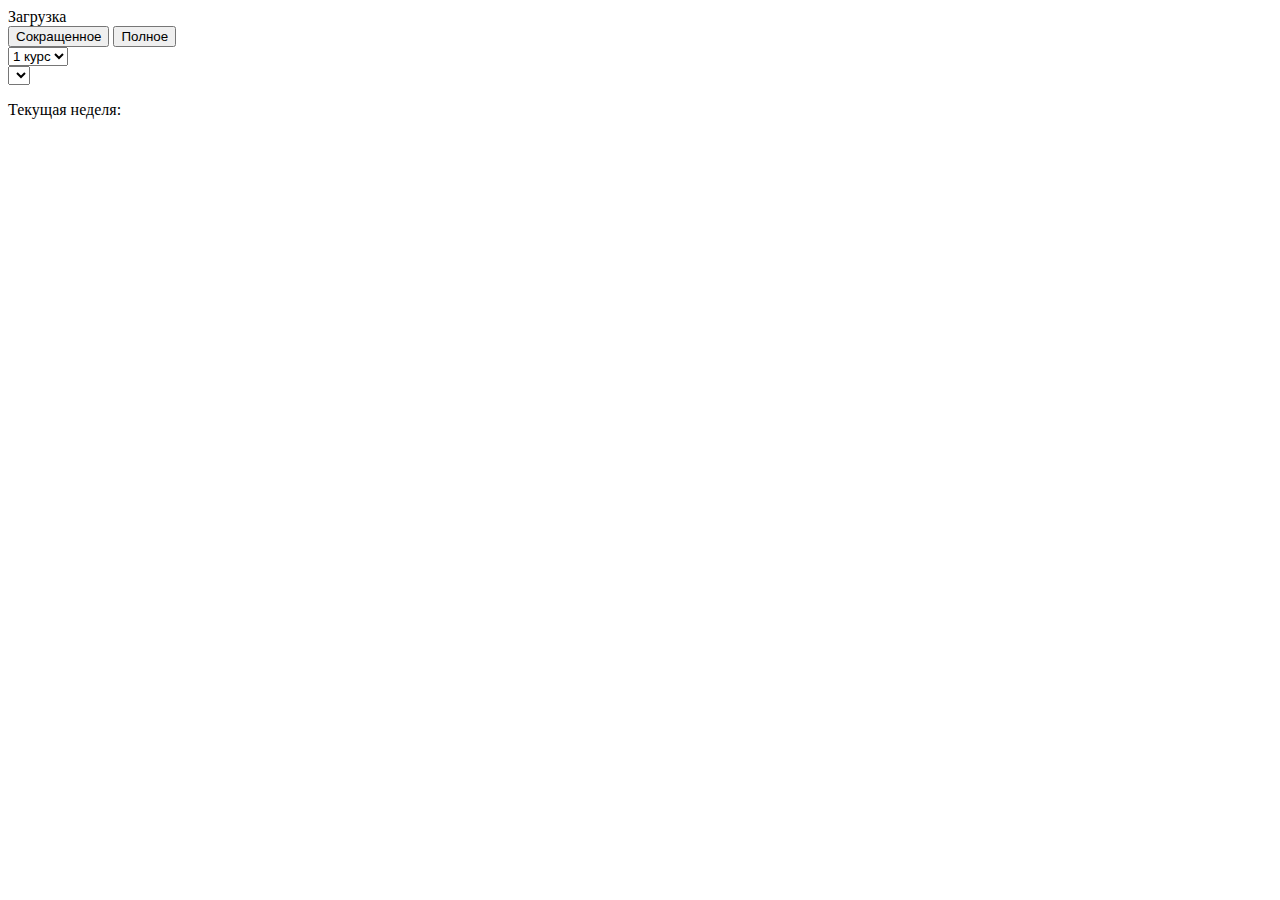
==== index.html @ 7b8b5d8d "Lost files from previous commit" ====
<!DOCTYPE html>
<html lang="ru">
<head>
	<meta charset="UTF-8">
	<meta http-equiv="X-UA-Compatible" content="IE=edge">
	<meta name="viewport" content="width=device-width, initial-scale=1">
	<title>Расписание ПТК НовГУ</title>
	<link rel="stylesheet" href="css/semantic.css">
	<link rel="stylesheet" href="css/dropdown.min.css">
	<link rel="stylesheet" href="css/loader.min.css">
	<link rel="stylesheet" href="css/style.css">
</head>
<body>
<div class="ui text container">
	<div id="loader" class="ui active inverted dimmer">
		<div class="ui text loader">Загрузка</div>
	</div>
	<div class="ui grid">
		<div class="sixteen wide column">
			<div id="type" class="ui buttons fluid large">
				<button class="ui button" data-target="short">Сокращенное</button>
				<button class="ui button" data-target="full">Полное</button>
			</div>
		</div>
		<div class="eight wide column">
			<select id="courses" class="ui dropdown courses fluid">
				<option value="1">1 курс</option>
				<option value="2">2 курс</option>
				<option value="3">3 курс</option>
				<option value="4">4 курс</option>
			</select>
		</div>
		<div class="eight wide column">
			<select id="groups" class="ui dropdown groups fluid"></select>
		</div>
		<div class="sixteen wide column">
			<div class="ui segment no-shadow">
				<p class="week">Текущая неделя: <span id="weekType"></span></p>
			</div>
		</div>
		<div id="container" class="sixteen wide column"></div>
	</div>
</div>
<script src="js/jquery-2.2.4.min.js"></script>
<script src="js/jquery.cookie.min.js"></script>
<script src="js/semantic.js"></script>
<script src="js/dropdown.min.js"></script>
<script src="js/script.js"></script>
</body>
</html>
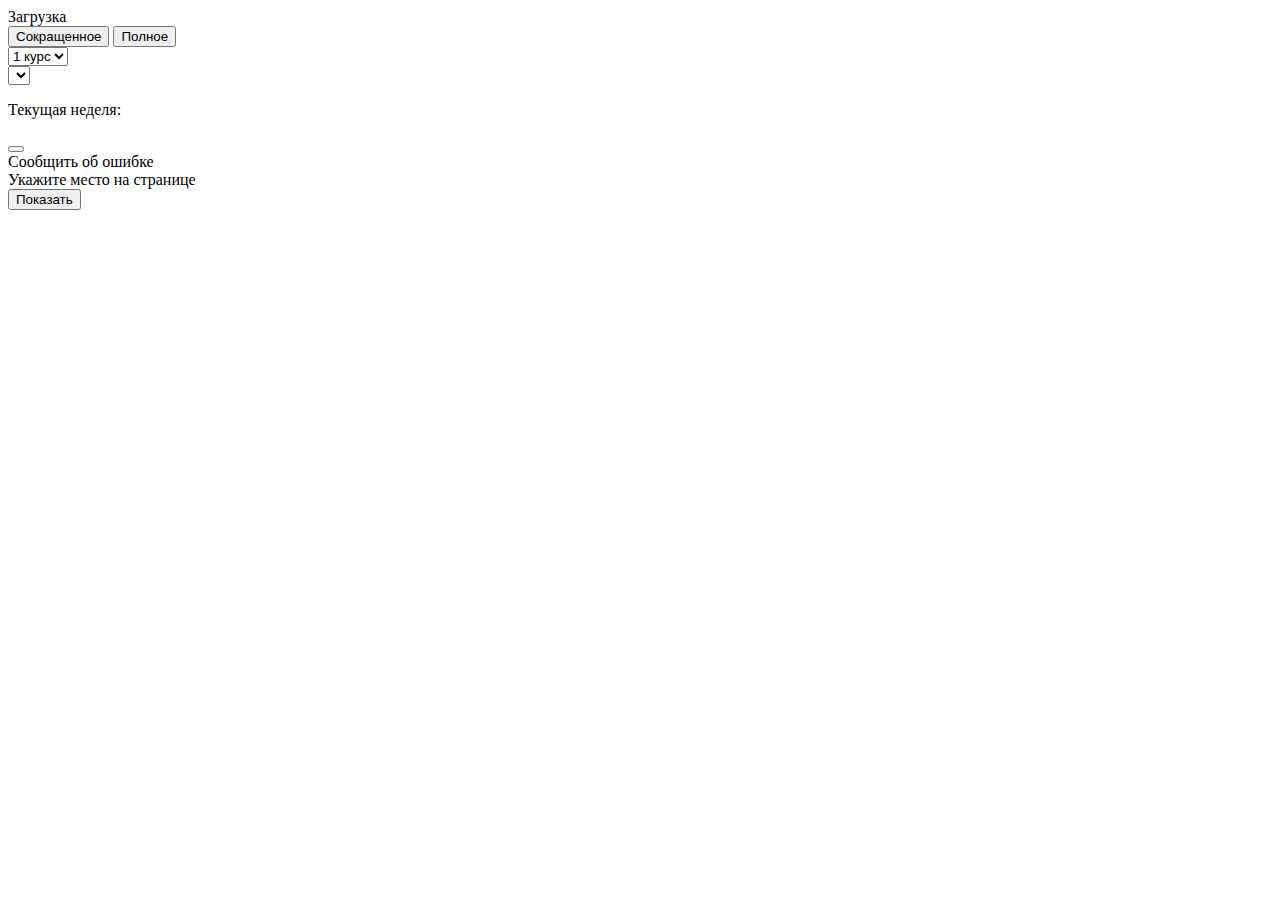
==== commit bb24f74e: "Favicon" ====
--- a/index.html
+++ b/index.html
@@ -5,9 +5,11 @@
 	<meta http-equiv="X-UA-Compatible" content="IE=edge">
 	<meta name="viewport" content="width=device-width, initial-scale=1">
 	<title>Расписание ПТК НовГУ</title>
-	<link rel="stylesheet" href="css/semantic.css">
+	<link rel="shortcut icon" type="image/x-icon" href="favicon.ico"/>
+	<link rel="stylesheet" href="css/semantic.min.css">
 	<link rel="stylesheet" href="css/dropdown.min.css">
 	<link rel="stylesheet" href="css/loader.min.css">
+	<link rel="stylesheet" href="css/popup.min.css">
 	<link rel="stylesheet" href="css/style.css">
 </head>
 <body>
@@ -33,7 +35,7 @@
 		<div class="eight wide column">
 			<select id="groups" class="ui dropdown groups fluid"></select>
 		</div>
-		<div class="sixteen wide column">
+		<div class="weektype sixteen wide column">
 			<div class="ui segment no-shadow">
 				<p class="week">Текущая неделя: <span id="weekType"></span></p>
 			</div>
@@ -41,10 +43,26 @@
 		<div id="container" class="sixteen wide column"></div>
 	</div>
 </div>
+<button class="bugreport circular ui icon button">
+	<i class="icon bug"></i>
+</button>
+<div class="bugreport ui card popup transition">
+	<div class="content">
+		<div class="header">Сообщить об ошибке</div>
+		<div class="description">Укажите место на странице</div>
+	</div>
+	<div class="extra content">
+		<button class="show ui button fluid">
+			<i class="hand pointer icon"></i> Показать
+		</button>
+	</div>
+</div>
 <script src="js/jquery-2.2.4.min.js"></script>
 <script src="js/jquery.cookie.min.js"></script>
-<script src="js/semantic.js"></script>
+<script src="js/semantic.min.js"></script>
 <script src="js/dropdown.min.js"></script>
+<script src="js/popup.min.js"></script>
 <script src="js/script.js"></script>
+<script type="text/javascript"> (function (d, w, c) { (w[c] = w[c] || []).push(function() { try { w.yaCounter36039930 = new Ya.Metrika({ id:36039930, clickmap:true, trackLinks:true, accurateTrackBounce:true, webvisor:true }); } catch(e) { } }); var n = d.getElementsByTagName("script")[0], s = d.createElement("script"), f = function () { n.parentNode.insertBefore(s, n); }; s.type = "text/javascript"; s.async = true; s.src = "https://mc.yandex.ru/metrika/watch.js"; if (w.opera == "[object Opera]") { d.addEventListener("DOMContentLoaded", f, false); } else { f(); } })(document, window, "yandex_metrika_callbacks"); </script> <noscript><div><img src="https://mc.yandex.ru/watch/36039930" style="position:absolute; left:-9999px;" alt="" /></div></noscript>
 </body>
 </html>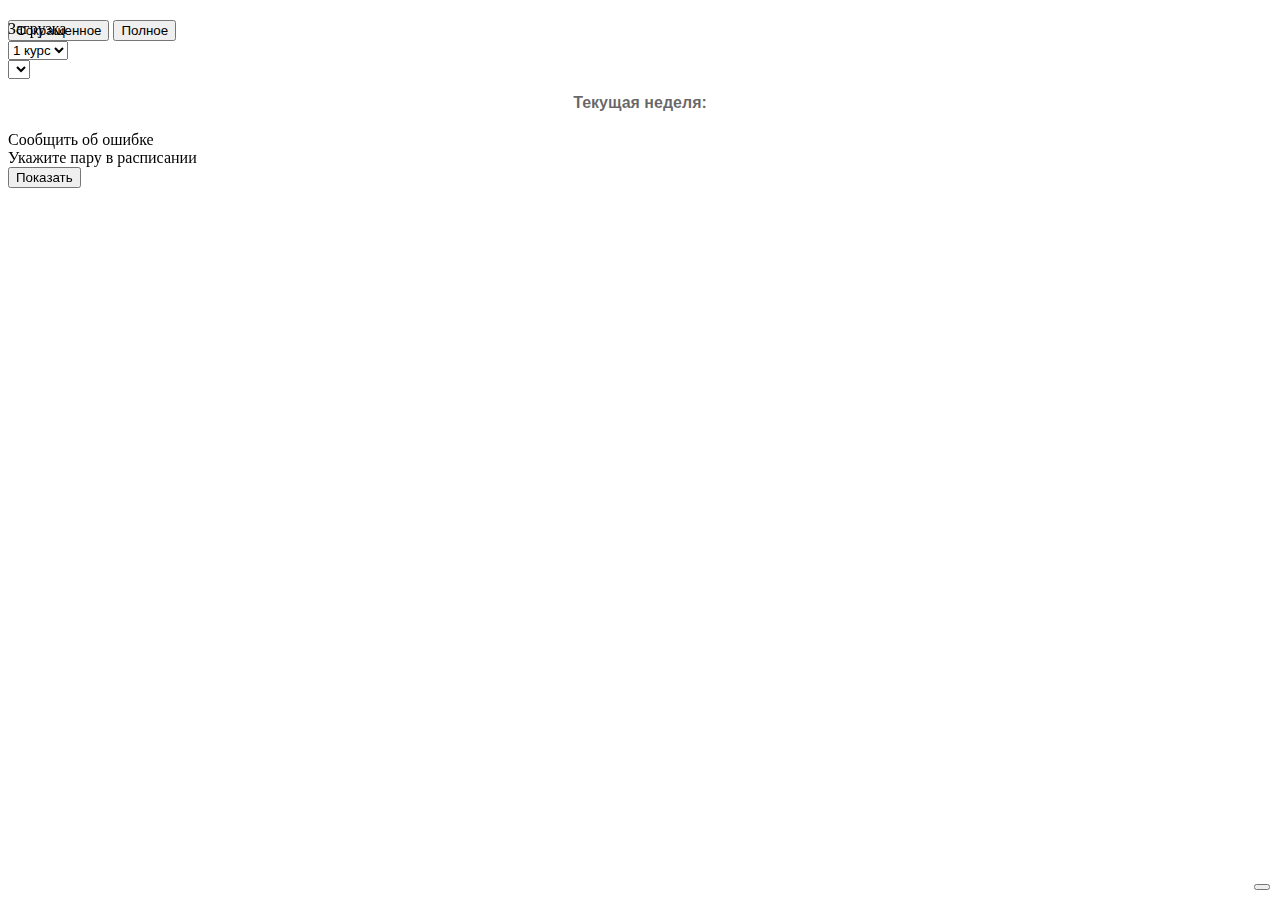
==== commit 817fd382: "Bug report improvements" ====
--- a/index.html
+++ b/index.html
@@ -14,6 +14,7 @@
 </head>
 <body>
 <div class="ui text container">
+	<div class="bugreport ui page dimmer"></div>
 	<div id="loader" class="ui active inverted dimmer">
 		<div class="ui text loader">Загрузка</div>
 	</div>
@@ -43,17 +44,18 @@
 		<div id="container" class="sixteen wide column"></div>
 	</div>
 </div>
-<button class="bugreport circular ui icon button">
-	<i class="icon bug"></i>
+<button class="bugreport circular ui large icon button">
+	<i class="icon large warning sign"></i>
 </button>
 <div class="bugreport ui card popup transition">
 	<div class="content">
 		<div class="header">Сообщить об ошибке</div>
-		<div class="description">Укажите место на странице</div>
+		<div class="description">Укажите пару в расписании</div>
 	</div>
 	<div class="extra content">
-		<button class="show ui button fluid">
-			<i class="hand pointer icon"></i> Показать
+		<button class="toggle ui button fluid">
+			<i class="hand pointer icon"></i>
+			<span>Показать</span>
 		</button>
 	</div>
 </div>
@@ -63,6 +65,7 @@
 <script src="js/dropdown.min.js"></script>
 <script src="js/popup.min.js"></script>
 <script src="js/script.js"></script>
+<script src="js/bugreport.js"></script>
 <script type="text/javascript"> (function (d, w, c) { (w[c] = w[c] || []).push(function() { try { w.yaCounter36039930 = new Ya.Metrika({ id:36039930, clickmap:true, trackLinks:true, accurateTrackBounce:true, webvisor:true }); } catch(e) { } }); var n = d.getElementsByTagName("script")[0], s = d.createElement("script"), f = function () { n.parentNode.insertBefore(s, n); }; s.type = "text/javascript"; s.async = true; s.src = "https://mc.yandex.ru/metrika/watch.js"; if (w.opera == "[object Opera]") { d.addEventListener("DOMContentLoaded", f, false); } else { f(); } })(document, window, "yandex_metrika_callbacks"); </script> <noscript><div><img src="https://mc.yandex.ru/watch/36039930" style="position:absolute; left:-9999px;" alt="" /></div></noscript>
 </body>
 </html>--- a/css/style.css
+++ b/css/style.css
@@ -0,0 +1,75 @@
+td {
+	padding-top: 2px !important;
+	padding-bottom: 2px !important;
+}
+td.mergedTop {
+	border-bottom: 1px dashed rgba(34, 36, 38, 0.3);
+	padding-top: 5px !important;
+	padding-bottom: 5px !important;
+}
+td.mergedBottom {
+	border-top: none !important;
+	border-left: 1px solid rgba(34, 36, 38, 0.1) !important;
+	padding-top: 5px !important;
+	padding-bottom: 5px !important;
+}
+td.time {
+	padding: 5px 15px !important;
+	width: 1px;
+}
+p.time {
+	margin: 0;
+	text-align: center;
+}
+.container {
+	margin: 20px auto !important;
+}
+.controls {
+	margin: 10px;
+}
+.segment p.week, thead th {
+	color: rgba(0, 0, 0, 0.6) !important;
+	font-family: 'Lato', 'Helvetica Neue', Arial, Helvetica, sans-serif;
+	text-transform: none;
+	text-shadow: none;
+	font-weight: bold;
+	line-height: 1em;
+	font-style: normal;
+	text-align: center;
+	text-decoration: none;
+}
+thead {
+	text-align: center;
+}
+.segment.no-shadow {
+	box-shadow: none !important;
+}
+.ui.dimmer {
+	position: fixed !important;
+}
+.column {
+	padding-bottom: 0 !important;
+}
+button.bugreport {
+	position: fixed !important;
+	right: 10px !important;
+	bottom: 10px !important;
+	z-index: 9999;
+}
+.popup.bugreport {
+	position: fixed !important;
+	z-index: 9999;
+}
+.popup.bugreport .content.success .header {
+	color: #1A531B !important;
+}
+.popup.bugreport .content.fail .header {
+	color: #794B02 !important;
+}
+.table.bugreport {
+	position: relative;
+	z-index: 9999;
+}
+.ui.table:last-child {
+	margin-bottom: 20px;
+}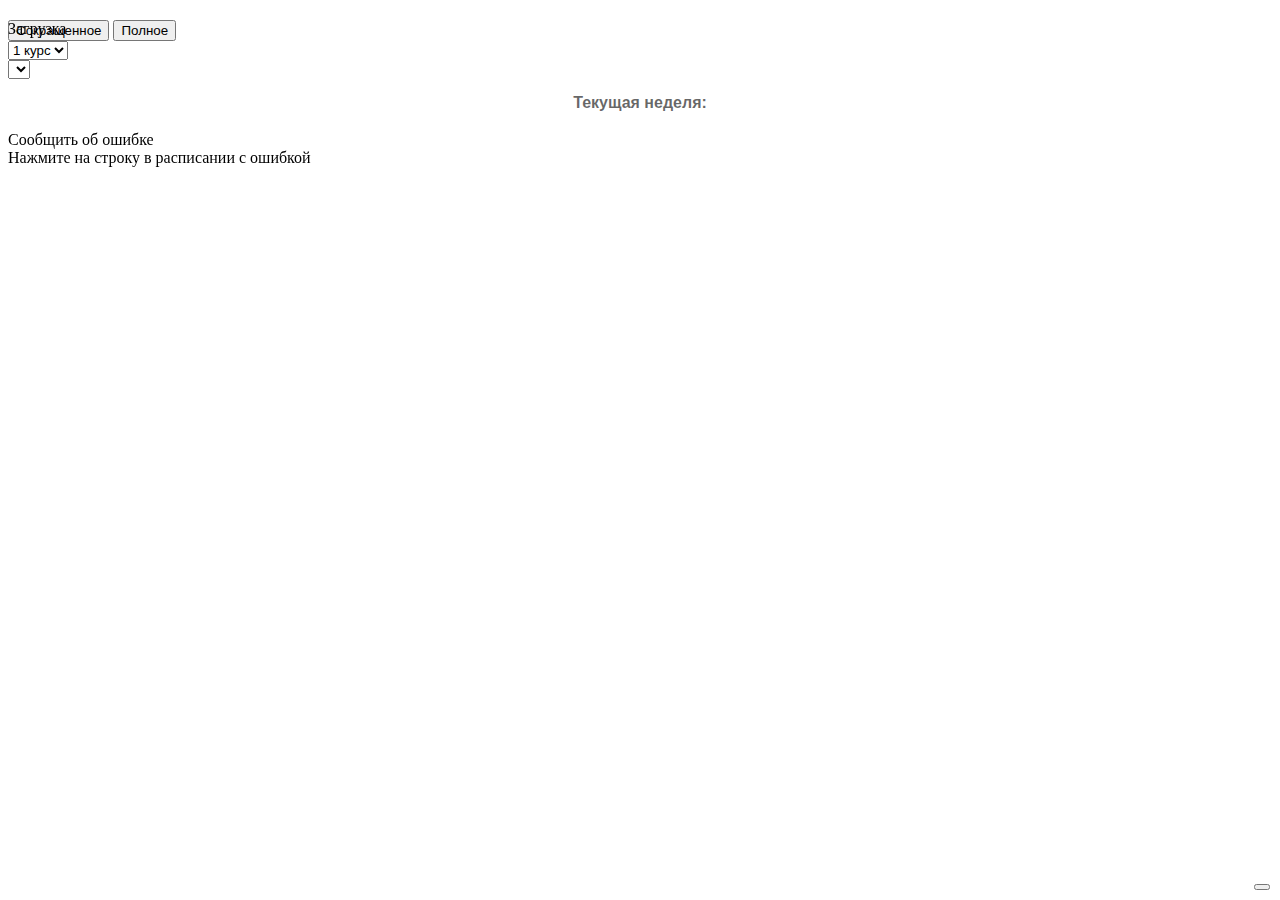
==== commit 4bdaabd1: "Changed bug report behaviour" ====
--- a/index.html
+++ b/index.html
@@ -45,18 +45,12 @@
 	</div>
 </div>
 <button class="bugreport circular ui large icon button">
-	<i class="icon large warning sign"></i>
+	<i class="icon large warning circle"></i>
 </button>
 <div class="bugreport ui card popup transition">
 	<div class="content">
 		<div class="header">Сообщить об ошибке</div>
-		<div class="description">Укажите пару в расписании</div>
-	</div>
-	<div class="extra content">
-		<button class="toggle ui button fluid">
-			<i class="hand pointer icon"></i>
-			<span>Показать</span>
-		</button>
+		<div class="description"><i class="hand pointer icon"></i> Нажмите на строку в расписании с ошибкой</div>
 	</div>
 </div>
 <script src="js/jquery-2.2.4.min.js"></script>
--- a/css/style.css
+++ b/css/style.css
@@ -61,10 +61,10 @@
 	z-index: 9999;
 }
 .popup.bugreport .content.success .header {
-	color: #1A531B !important;
+	color: #2C662D !important;
 }
 .popup.bugreport .content.fail .header {
-	color: #794B02 !important;
+	color: #9F3A38 !important;
 }
 .table.bugreport {
 	position: relative;
